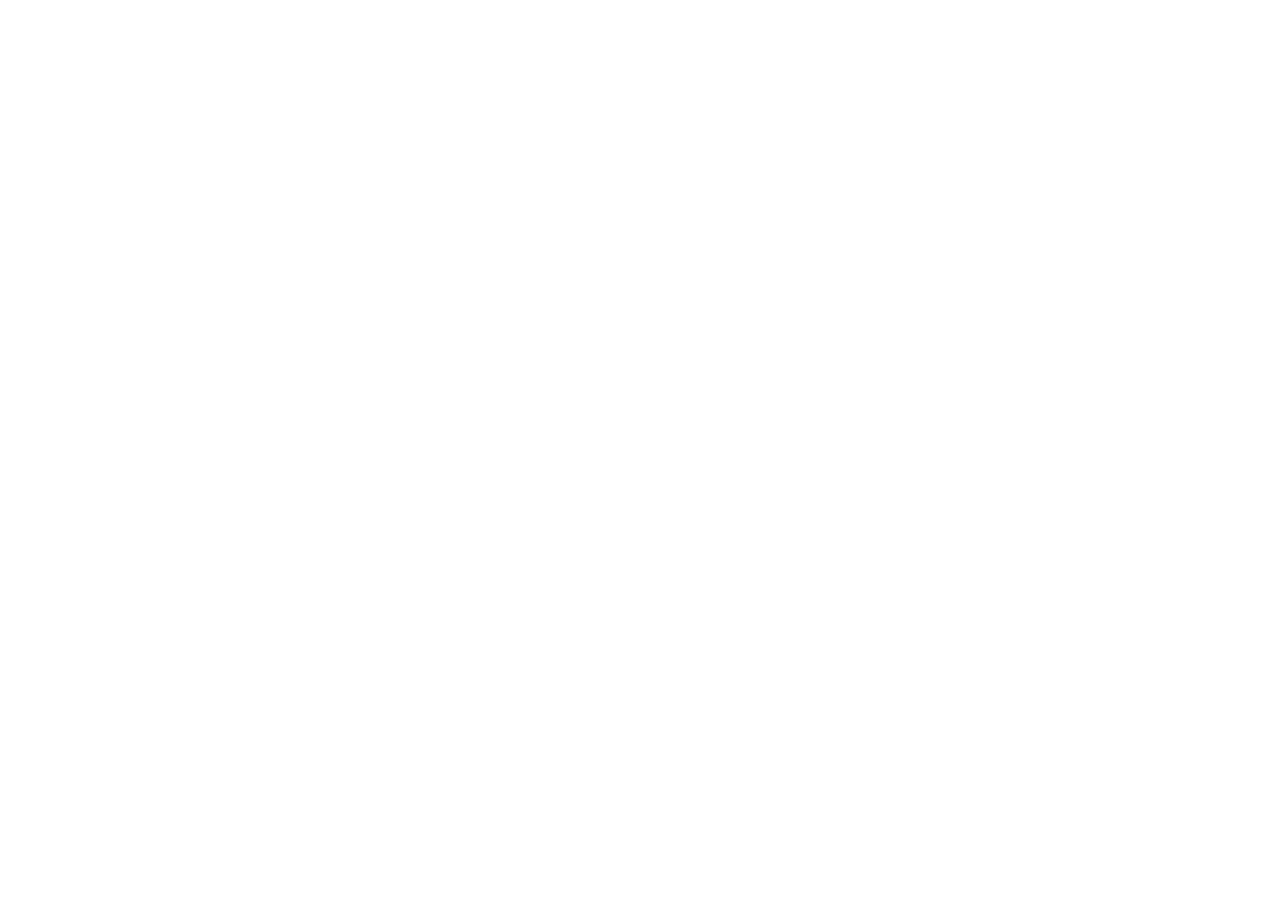
==== templates/report.html @ 14f8f6c3 "created basic templates" ====
<!DOCTYPE html>
<html>
	<head>
		<title>Earth Alert</title>
		<link href="static/css/report.css" rel="stylesheet" type="text/stylesheet" />
	</head>
	<body>
		<form>
			<!-- stuff here -->
		</form>
	</body>
</html>
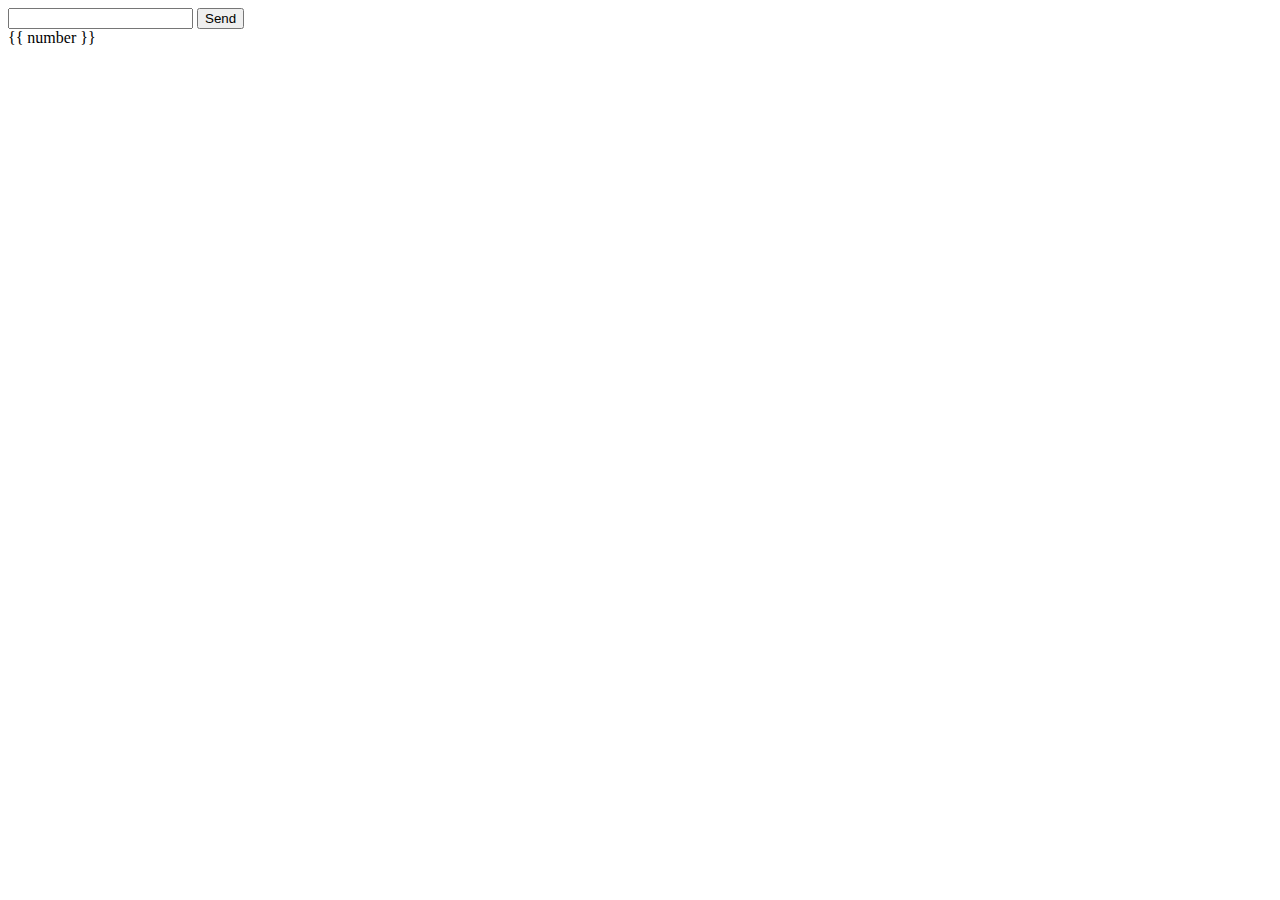
==== commit 650b3fe9: "created report form" ====
--- a/templates/report.html
+++ b/templates/report.html
@@ -5,8 +5,10 @@
 		<link href="static/css/report.css" rel="stylesheet" type="text/stylesheet" />
 	</head>
 	<body>
-		<form>
-			<!-- stuff here -->
+		<form action="/report" method="POST">
+			<input type="text" name = "text">
+			<input type="submit" name="my-form" value="Send">
 		</form>
+		{{ number }}
 	</body>
 </html>
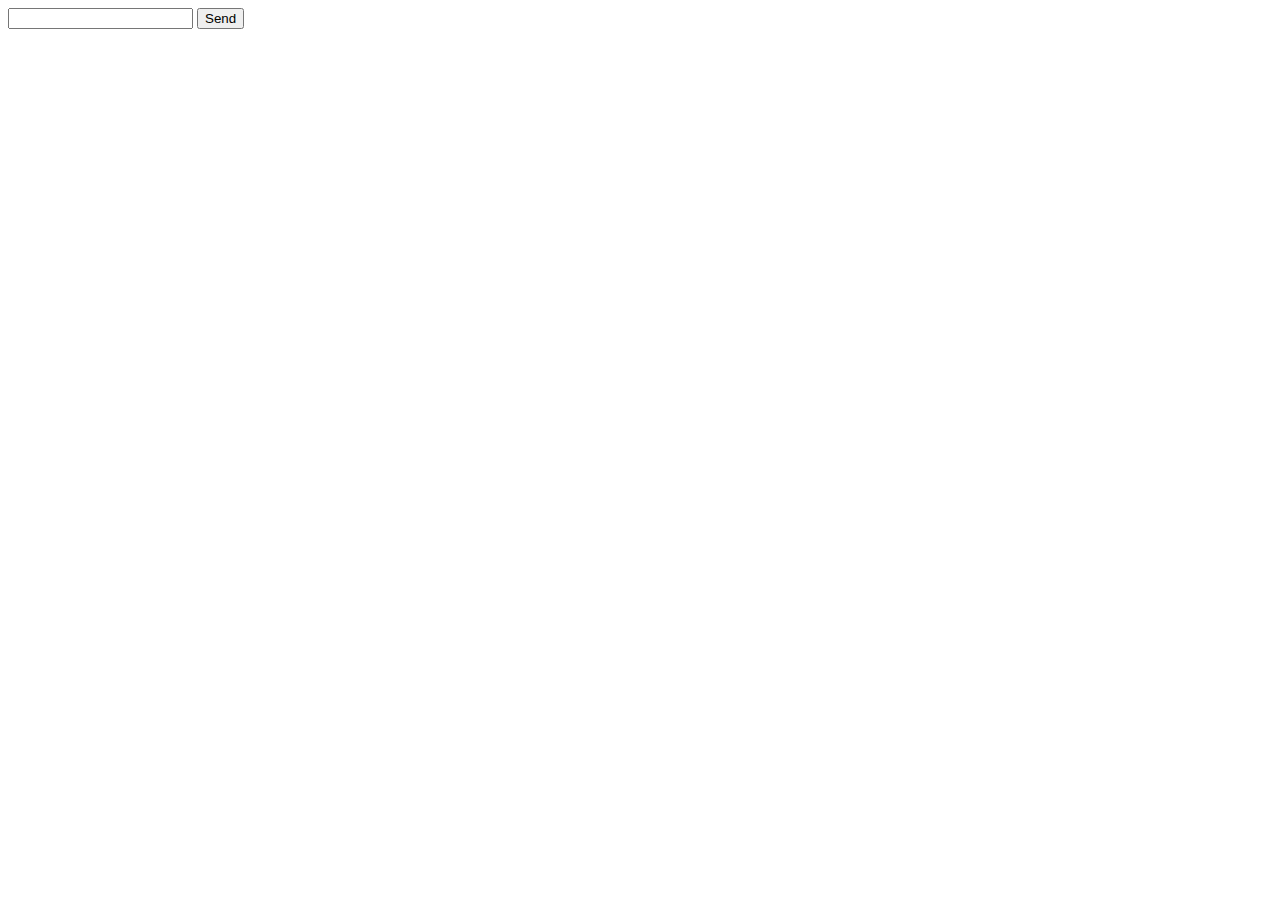
==== commit 8232f1bf: "set up submission to the db" ====
--- a/templates/report.html
+++ b/templates/report.html
@@ -6,9 +6,11 @@
 	</head>
 	<body>
 		<form action="/report" method="POST">
-			<input type="text" name = "text">
-			<input type="submit" name="my-form" value="Send">
+			<input type="text" name="number" required>
+			<input id="lat" type="hidden" name="lat" value="">
+			<input id="lon" type="hidden" name="lon" value="">
+			<input type="submit" value="Send">
 		</form>
-		{{ number }}
+		<script src="static/js/earthalert.js"></script>
 	</body>
 </html>
